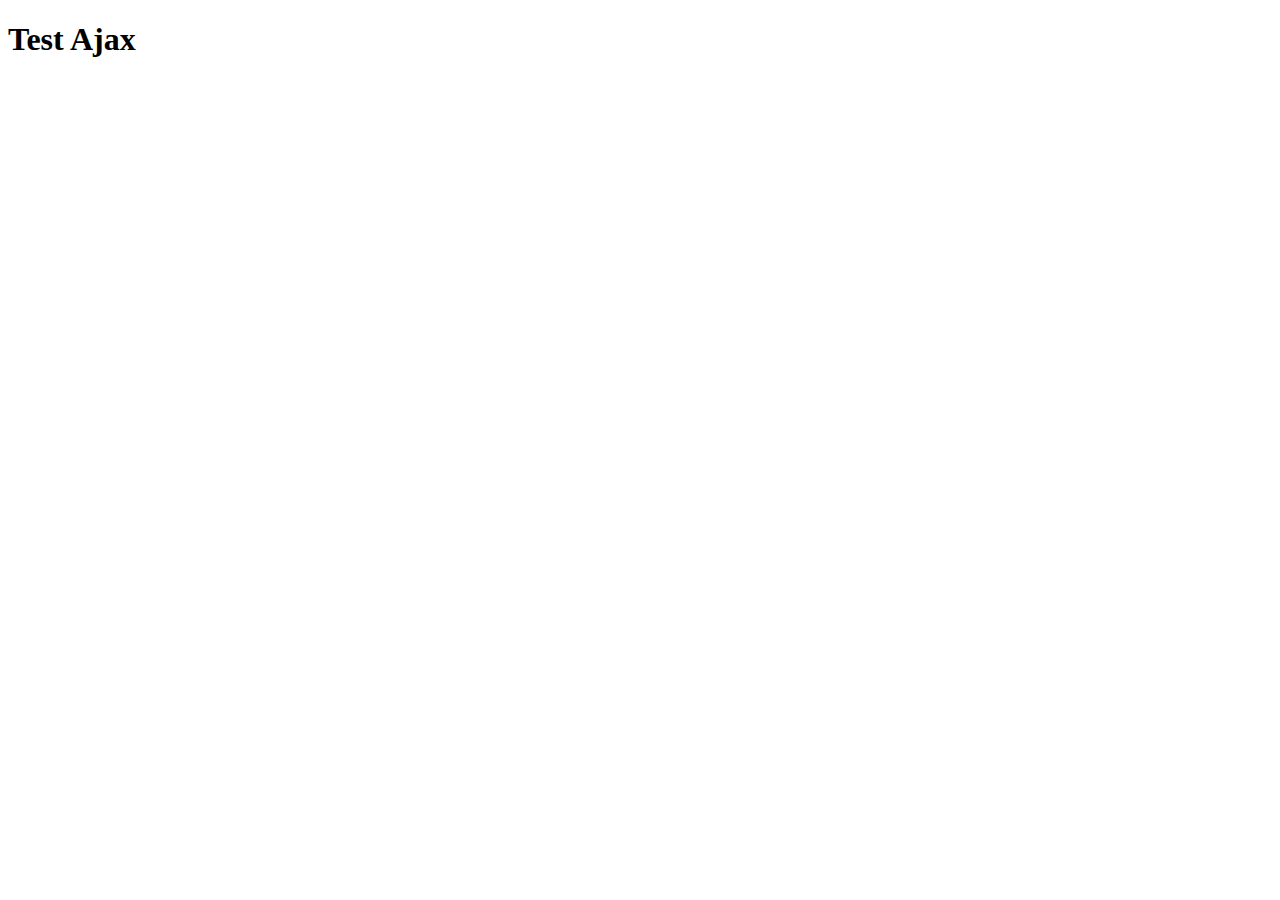
==== Manutenza-web/src/main/webapp/test_ajax.html @ 2cb21629 "test post ad un WS con Ajax" ====
<!DOCTYPE html>

<html>
    <head>
        <meta charset="utf-8">
        <meta name="viewport" content="width=device-width, initial-scale=1.0">
        <meta http-equiv="X-UA-Compatible" content="IE=edge">

        <title>Test Ajax</title>

        <script src="https://ajax.googleapis.com/ajax/libs/jquery/3.2.1/jquery.min.js"></script>
    </head>
    <body>

        <h1>Test Ajax</h1>

        <script type="text/javascript">

            $(document).ready(function () {

                //dati da inviare
                var dataToSend = {
                    id: 0,
                    nome: 'testing',
                    numero: 0.5,
                    indirizzi: ['indirizzo1', 'indirizzo2']
                };

                //post al web service
                $.post({
                    url: 'http://localhost:8080/toObject', //indirizzo del WS
                    data: dataToSend,
                    dataType: 'json',
                    success: function (data) {
                        //converte i dati JSON in oggetti JS e li stampa nella console del browser
                        console.log(JSON.parse(data));
                    },
                    error: function (xhr, textStatus, errorThrown) {
                        console.log(xhr.responseText);
                    }
                });

            });

        </script>

    </body>
</html>
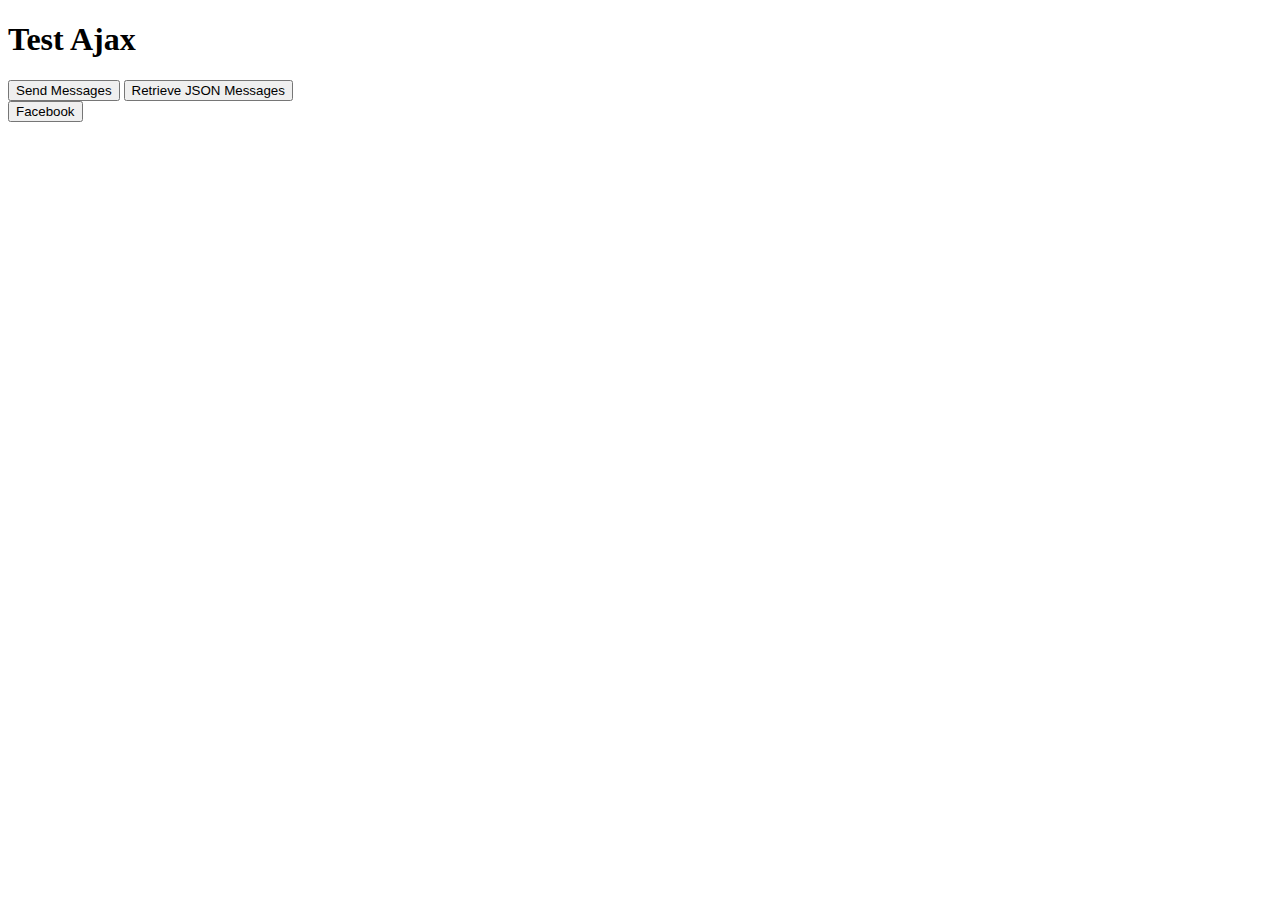
==== commit 45704af6: "aggiunta gestione dei messaggi con spring, database postgres ed altre modifiche" ====
--- a/Manutenza-web/src/main/webapp/test_ajax.html
+++ b/Manutenza-web/src/main/webapp/test_ajax.html
@@ -9,36 +9,202 @@
         <title>Test Ajax</title>
 
         <script src="https://ajax.googleapis.com/ajax/libs/jquery/3.2.1/jquery.min.js"></script>
+        <script src="https://www.paypalobjects.com/api/checkout.js"></script>
     </head>
     <body>
 
         <h1>Test Ajax</h1>
 
+        <button id="testWS">Send Messages</button>
+        
+        <button id="testMS">Retrieve JSON Messages</button>
+        
+        <div id="paypal-button"></div>
+
+        <script>
+          paypal.Button.render({
+            env: 'sandbox', // Or 'sandbox',
+            
+            client: {
+            sandbox:    'AZKbmY1aUYKPgh-f2Ikxc-2wvkee6sBsu7elCAY29ZBCMKasejY3xXX5zbadp4t3YnEXsIaxp1SgIh-D'
+            },
+
+            commit: true, // Show a 'Pay Now' button
+
+            style: {
+              color: 'gold',
+              size: 'small'
+            },
+
+            payment: function(data, actions) {
+              return actions.payment.create({
+                payment: {
+                    transactions: [
+                        {
+                            amount: { total: '1.00', currency: 'USD' }
+                        }
+                    ]
+                }
+              });
+            },
+
+            onAuthorize: function(data, actions) {
+              return actions.payment.execute().then(function(payment) {
+
+                // The payment is complete!
+                // You can now show a confirmation message to the customer
+              });
+            },
+
+            onCancel: function(data, actions) {
+              /* 
+               * Buyer cancelled the payment 
+               */
+            },
+
+            onError: function(err) {
+              /* 
+               * An error occurred during the transaction 
+               */
+            }
+          }, '#paypal-button');
+        </script>
+
+        <form action="#" method="POST">
+            <input type="hidden" name="scope" value="email" />
+            <button type="submit">Facebook</button>
+        </form>
+
+        <div id="result"></div>
+        
+        
+
         <script type="text/javascript">
 
             $(document).ready(function () {
 
-                //dati da inviare
-                var dataToSend = {
-                    id: 0,
-                    nome: 'testing',
-                    numero: 0.5,
-                    indirizzi: ['indirizzo1', 'indirizzo2']
-                };
-
-                //post al web service
-                $.post({
-                    url: 'http://localhost:8080/toObject', //indirizzo del WS
-                    data: dataToSend,
-                    dataType: 'json',
-                    success: function (data) {
-                        //converte i dati JSON in oggetti JS e li stampa nella console del browser
-                        console.log(JSON.parse(data));
-                    },
-                    error: function (xhr, textStatus, errorThrown) {
-                        console.log(xhr.responseText);
-                    }
+                
+
+                /*
+                 
+                 $('form').submit(function (event) {
+                 
+                 event.preventDefault();
+                 
+                 var hiddenInput = $('input[name="scope"]').val();
+                 
+                 var settings = {
+                 "async": true,
+                 "crossDomain": true,
+                 "url": "http://localhost:8080/connect/facebook",
+                 "method": "POST",
+                 "headers": {
+                 "Content-Type": "application/json",
+                 "Cache-Control": "no-cache"
+                 },
+                 "processData": false,
+                 "contentType": false,
+                 "mimeType": "multipart/form-data",
+                 "data": {'scope': 'email'}
+                 }
+                 
+                 $.ajax(settings).done(function (response) {
+                 console.log("pinco");
+                 $("#result").html(response);
+                 //$('#page').load(response);
+                 }).fail(function (jqXHR, textStatus, errorThrown) {
+                 console.log(jqXHR.statusCode());
+                 console.log(errorThrown);
+                 console.log(textStatus);
+                 });
+                 });
+                 
+                 */
+
+                //Invio un messaggio al WebService Spring
+                $("#testWS").click(function () {
+                    
+                       $.ajax({
+                           //per ex facebook
+                            /*url: "http://localhost:8080/connect/facebook",
+                            //dataType: 'json',
+                            type: 'POST',
+                            xhrFields: {
+                                withCredentials: true
+                            },
+                            headers: {
+                                'Access-Control-Allow-Headers': 'x-requested-with',
+                                'Content-Type':'multipart/form-data'
+                            },
+                            crossDomain: true,
+                            data: {scope:"email"},
+                            success: function (data, status) {
+                                $("#result").html(data);
+                                console.log(status);
+                            },
+                            error: function(data, status){
+                                console.log(status);
+                            }*/
+            
+                            //per JMS
+                            "async": true,
+                            "crossDomain": true,
+                            "url": "http://localhost:8080/sender/sendObjectMessage",
+                            "method": "POST",
+                            "headers": {
+                              "Content-Type": "application/json",
+                              "Cache-Control": "no-cache"
+                            },
+                            "processData": false,
+                            "data":  "{\n\t\"mittente\":\"Tizio\",\n\t\"destinatario\":\"Caio\",\n\t\"messaggio\":\"Ciao mondo!\",\n\t\"timestamp\": \"\"\n}",
+                            success: function (data, status) {
+                                $("#result").html(data);
+                                console.log(status);
+                            },
+                            error: function(data, status){
+                                console.log(status);
+                            }
+                        });
+                            
+                    
+                    /*
+                    $.post("http://localhost:8080/ajaxTestPost",
+                            {
+                                scope: "email"
+                            },
+                            function (data, status) {
+                                //alert("Data: " + data + "\nStatus: " + status);
+                                $("#result").html(data);
+                                console.log(status);
+                            });
+                            */
+                            
                 });
+                
+                //Prelevo i messaggi dal WebService Spring per quel determinato destinatario
+                 $("#testMS").click(function () {
+                     var form = new FormData();
+                        form.append("mittente", "Tizio");
+                        form.append("destinatario", "Caio");
+
+                        var settings = {
+                          "async": true,
+                          "crossDomain": true,
+                          "url": "http://localhost:8080/checkMessage",
+                          "method": "POST",
+                          "headers": {
+                            "Cache-Control": "no-cache"
+                          },
+                          "processData": false,
+                          "contentType": false,
+                          "mimeType": "multipart/form-data",
+                          "data": form
+                        }
+
+                        $.ajax(settings).done(function (response) {
+                          console.log(response);
+                        });
+                 });
 
             });
 
